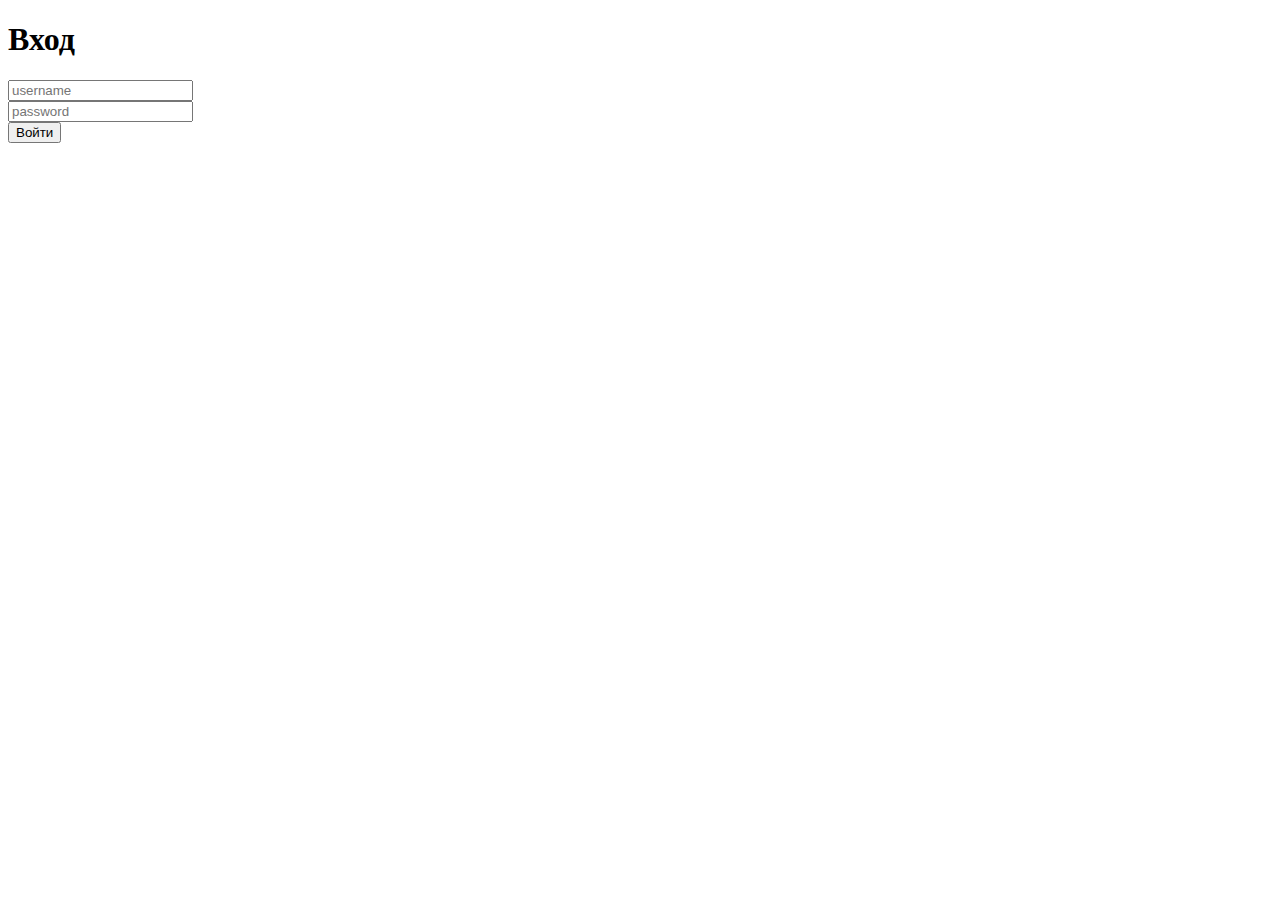
==== templates/login.html @ 0733e604 "Создание простого веб интерфейса в тестовом режиме" ====
<!DOCTYPE html>
<html lang="en">
<head>
    <meta charset="UTF-8">
    <meta name="viewport" content="width=device-width, initial-scale=1.0">
    <title>Авторизация</title>
</head>
<body>
    <h1>Вход</h1>
    <div id="err_box">
        
    </div>
    <form action="" onsubmit="authUser(event)">
        <input type="text" id="username" placeholder="username"/><br>
        <input type="password" id="password" placeholder="password"/><br>
        <button>Войти</button>
    </form>

    <script src="http://192.168.31.153:8000/static/jquery-3.7.1.min.js"></script>
    <script src="http://192.168.31.153:8000/static/login.js"></script>
</body>
</html>
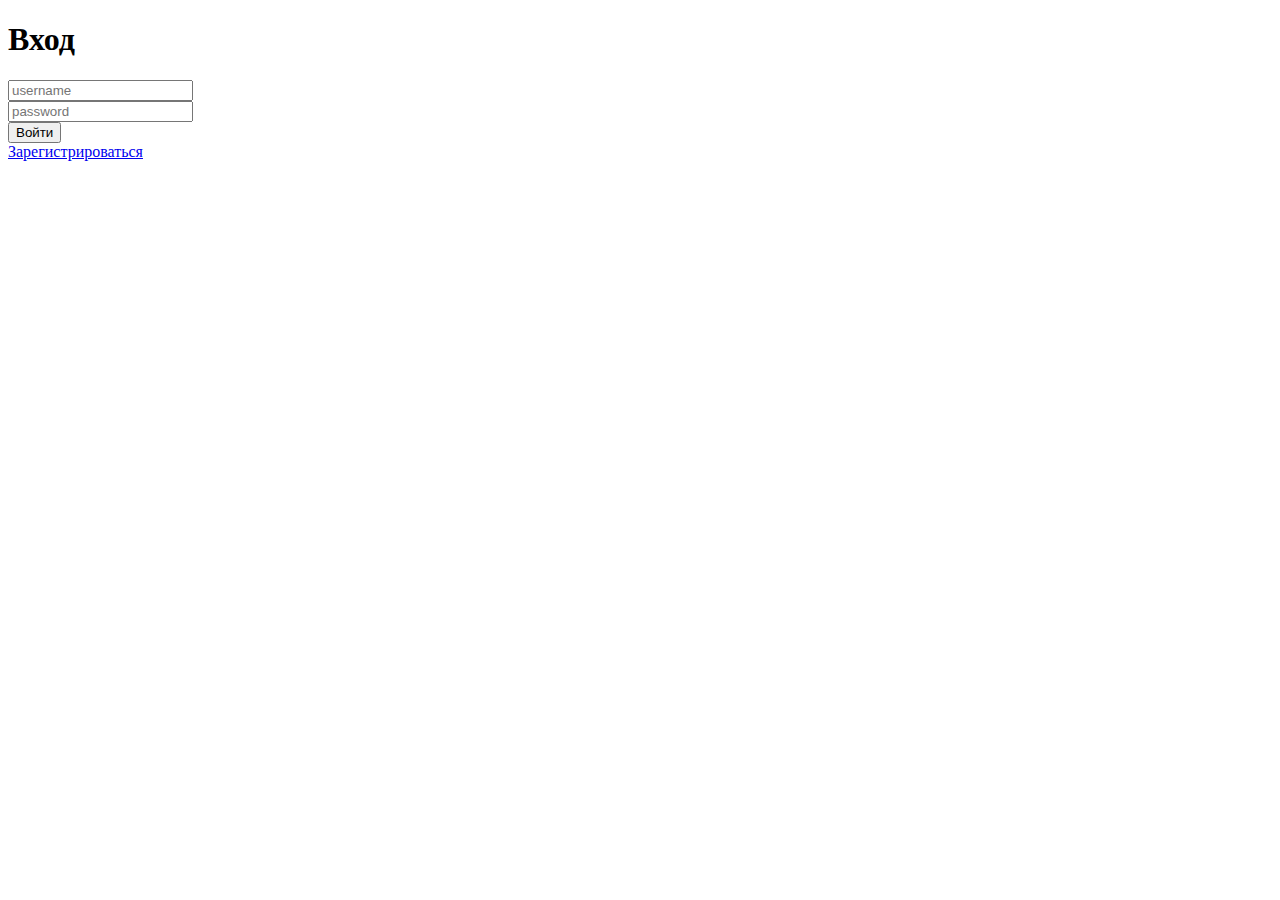
==== commit 90db479b: "Оформление html страниц" ====
--- a/templates/login.html
+++ b/templates/login.html
@@ -1,5 +1,5 @@
 <!DOCTYPE html>
-<html lang="en">
+<html lang="ru">
 <head>
     <meta charset="UTF-8">
     <meta name="viewport" content="width=device-width, initial-scale=1.0">
@@ -12,11 +12,12 @@
     </div>
     <form action="" onsubmit="authUser(event)">
         <input type="text" id="username" placeholder="username"/><br>
-        <input type="password" id="password" placeholder="password"/><br>
+        <input type="password" id="password" placeholder="password" autocomplete/><br>
         <button>Войти</button>
     </form>
+    <a href="/register">Зарегистрироваться</a>
 
-    <script src="http://192.168.31.153:8000/static/jquery-3.7.1.min.js"></script>
-    <script src="http://192.168.31.153:8000/static/login.js"></script>
+    <script src="/static/jquery-3.7.1.min.js"></script>
+    <script src="/static/login.js"></script>
 </body>
 </html>